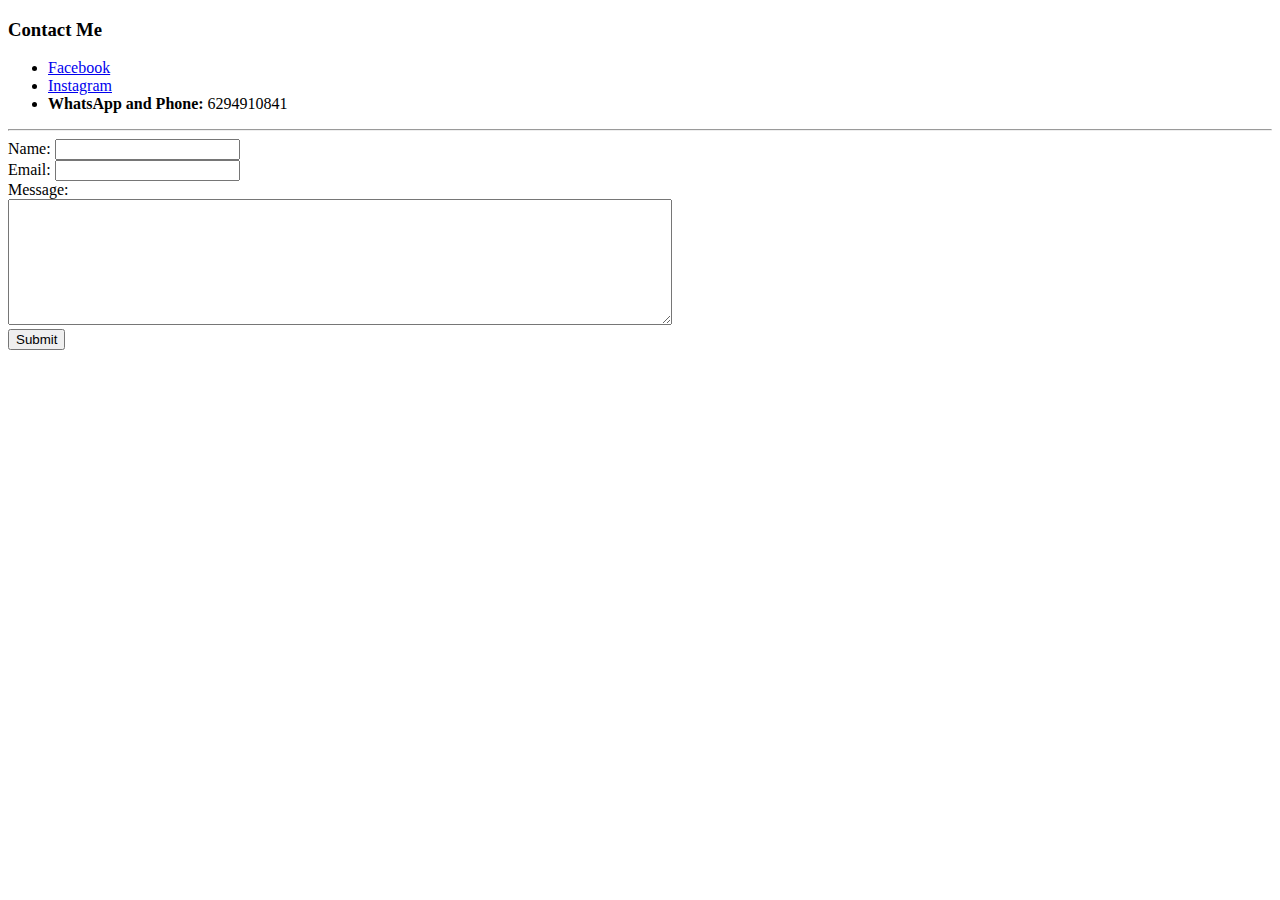
==== Contacts.html @ 82d795bd "Add files via upload" ====
<!DOCTYPE html>
<html lang="en" dir="ltr">
  <head>
    <meta charset="utf-8">
    <title>Subhajit Dhar Contact</title>
  </head>
  <body>
    <h3>Contact Me</h3>      <!--Contact starts-->
    <ul>
      <li><a href="https://www.facebook.com/">Facebook</a></li>
      <li><a href="https://www.instagram.com/">Instagram</a></li>
      <li><strong>WhatsApp and Phone:</strong> 6294910841</li>
    </ul>                    <!--Contact ends-->
    <hr>
    <form  action="mailto:subhajitdhar705@gmail.com" method="post" enctype="text/plain"> <!--form starts-->
      <label for="name">Name:</label>
      <input type="text" name="Name" value="" required>
      <br>
      <label for="email">Email:</label>
      <input type="email" name="Email" value="" required><br>
      <label for="">Message:</label><br>
      <textarea name="Message" rows="8" cols="80" required></textarea><br>
      <input type="submit" name="" >
    </form>                                            <!--form ends-->
  </body>
</html>
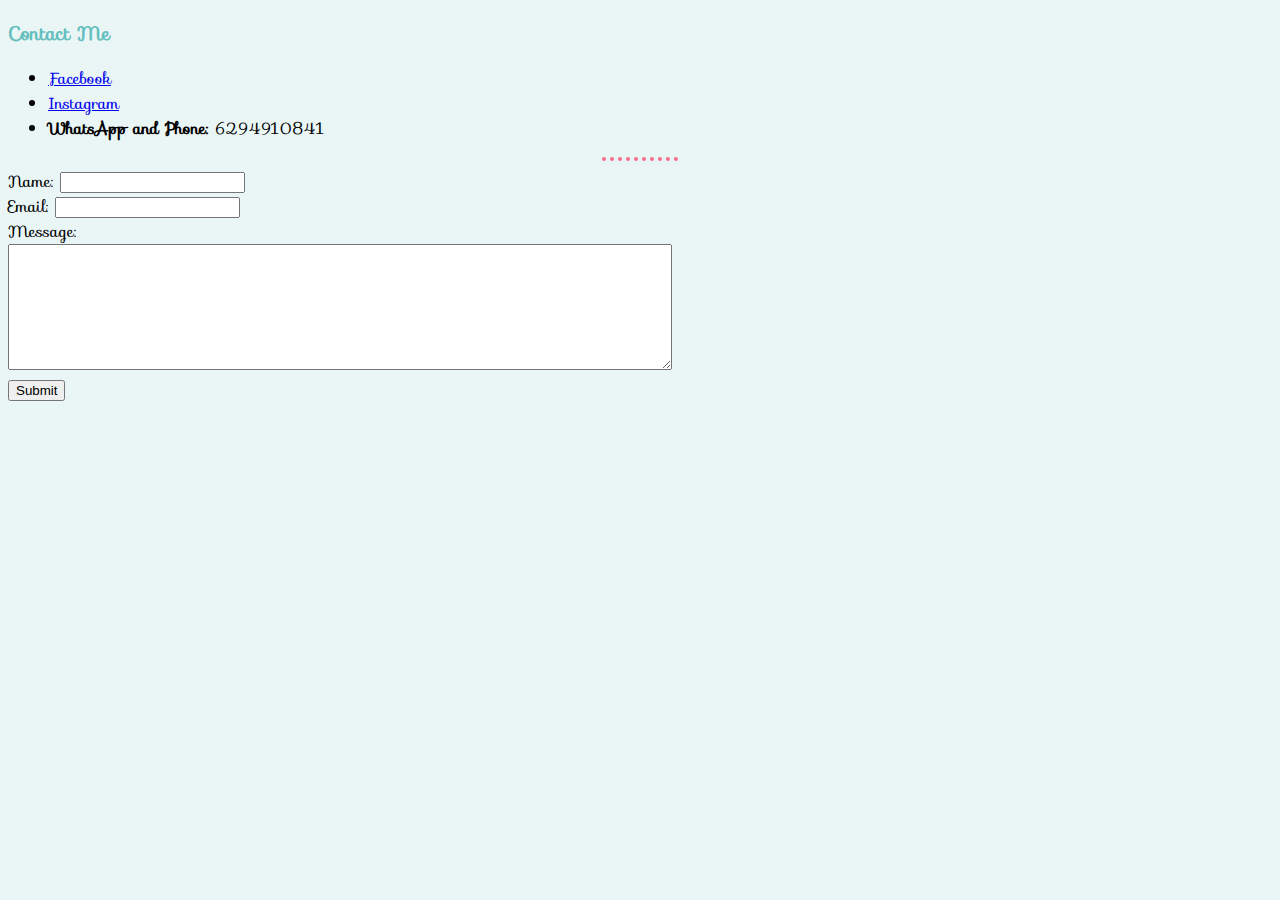
==== commit cffc9b5a: "Update Contacts.html" ====
--- a/Contacts.html
+++ b/Contacts.html
@@ -1,26 +1,35 @@
 <!DOCTYPE html>
 <html lang="en" dir="ltr">
-  <head>
-    <meta charset="utf-8">
-    <title>Subhajit Dhar Contact</title>
-  </head>
-  <body>
-    <h3>Contact Me</h3>      <!--Contact starts-->
-    <ul>
-      <li><a href="https://www.facebook.com/">Facebook</a></li>
-      <li><a href="https://www.instagram.com/">Instagram</a></li>
-      <li><strong>WhatsApp and Phone:</strong> 6294910841</li>
-    </ul>                    <!--Contact ends-->
-    <hr>
-    <form  action="mailto:subhajitdhar705@gmail.com" method="post" enctype="text/plain"> <!--form starts-->
-      <label for="name">Name:</label>
-      <input type="text" name="Name" value="" required>
-      <br>
-      <label for="email">Email:</label>
-      <input type="email" name="Email" value="" required><br>
-      <label for="">Message:</label><br>
-      <textarea name="Message" rows="8" cols="80" required></textarea><br>
-      <input type="submit" name="" >
-    </form>                                            <!--form ends-->
-  </body>
+
+<head>
+  <meta charset="utf-8">
+  <title>Subhajit Dhar Contact</title>
+  <link rel="stylesheet" href="CSS/styles.css">
+  <link rel="stylesheet" href="https://fonts.googleapis.com/css?family=Sofia">
+</head>
+
+<body>
+  <h3>Contact Me</h3>
+  <!--Contact starts-->
+  <ul>
+    <li><a href="https://www.facebook.com/subhajit.dhar.969952">Facebook</a></li>
+    <li><a href="https://www.instagram.com/jealousflyer1/">Instagram</a></li>
+    <li><strong>WhatsApp and Phone:</strong> 6294910841</li>
+  </ul>
+  <!--Contact ends-->
+  <hr>
+  <form action="mailto:subhajitdhar705@gmail.com" method="post" enctype="text/plain">
+    <!--form starts-->
+    <label for="name">Name:</label>
+    <input type="text" name="Name" value="" required>
+    <br>
+    <label for="email">Email:</label>
+    <input type="email" name="Email" value="" required><br>
+    <label for="">Message:</label><br>
+    <textarea name="Message" rows="8" cols="80" required></textarea><br>
+    <input type="submit" name="">
+  </form>
+  <!--form ends-->
+</body>
+
 </html>
--- a/CSS/styles.css
+++ b/CSS/styles.css
@@ -0,0 +1,25 @@
+/********************************************************Tag Selectors********************************************************/
+body {
+  background-color: #EAF6F6;
+  font-family: "Sofia";
+}
+
+hr {
+  color: #F76B8A;
+  border-style: dotted none none;
+  border-width: 4px;
+  width: 6%;
+}
+
+img {
+  height: 200px;
+}
+
+h1, h3 {
+  color: #66BFBF;
+}
+
+/********************************************************Class Selectors********************************************************/
+.circular {
+  border-radius: 100%;
+}
